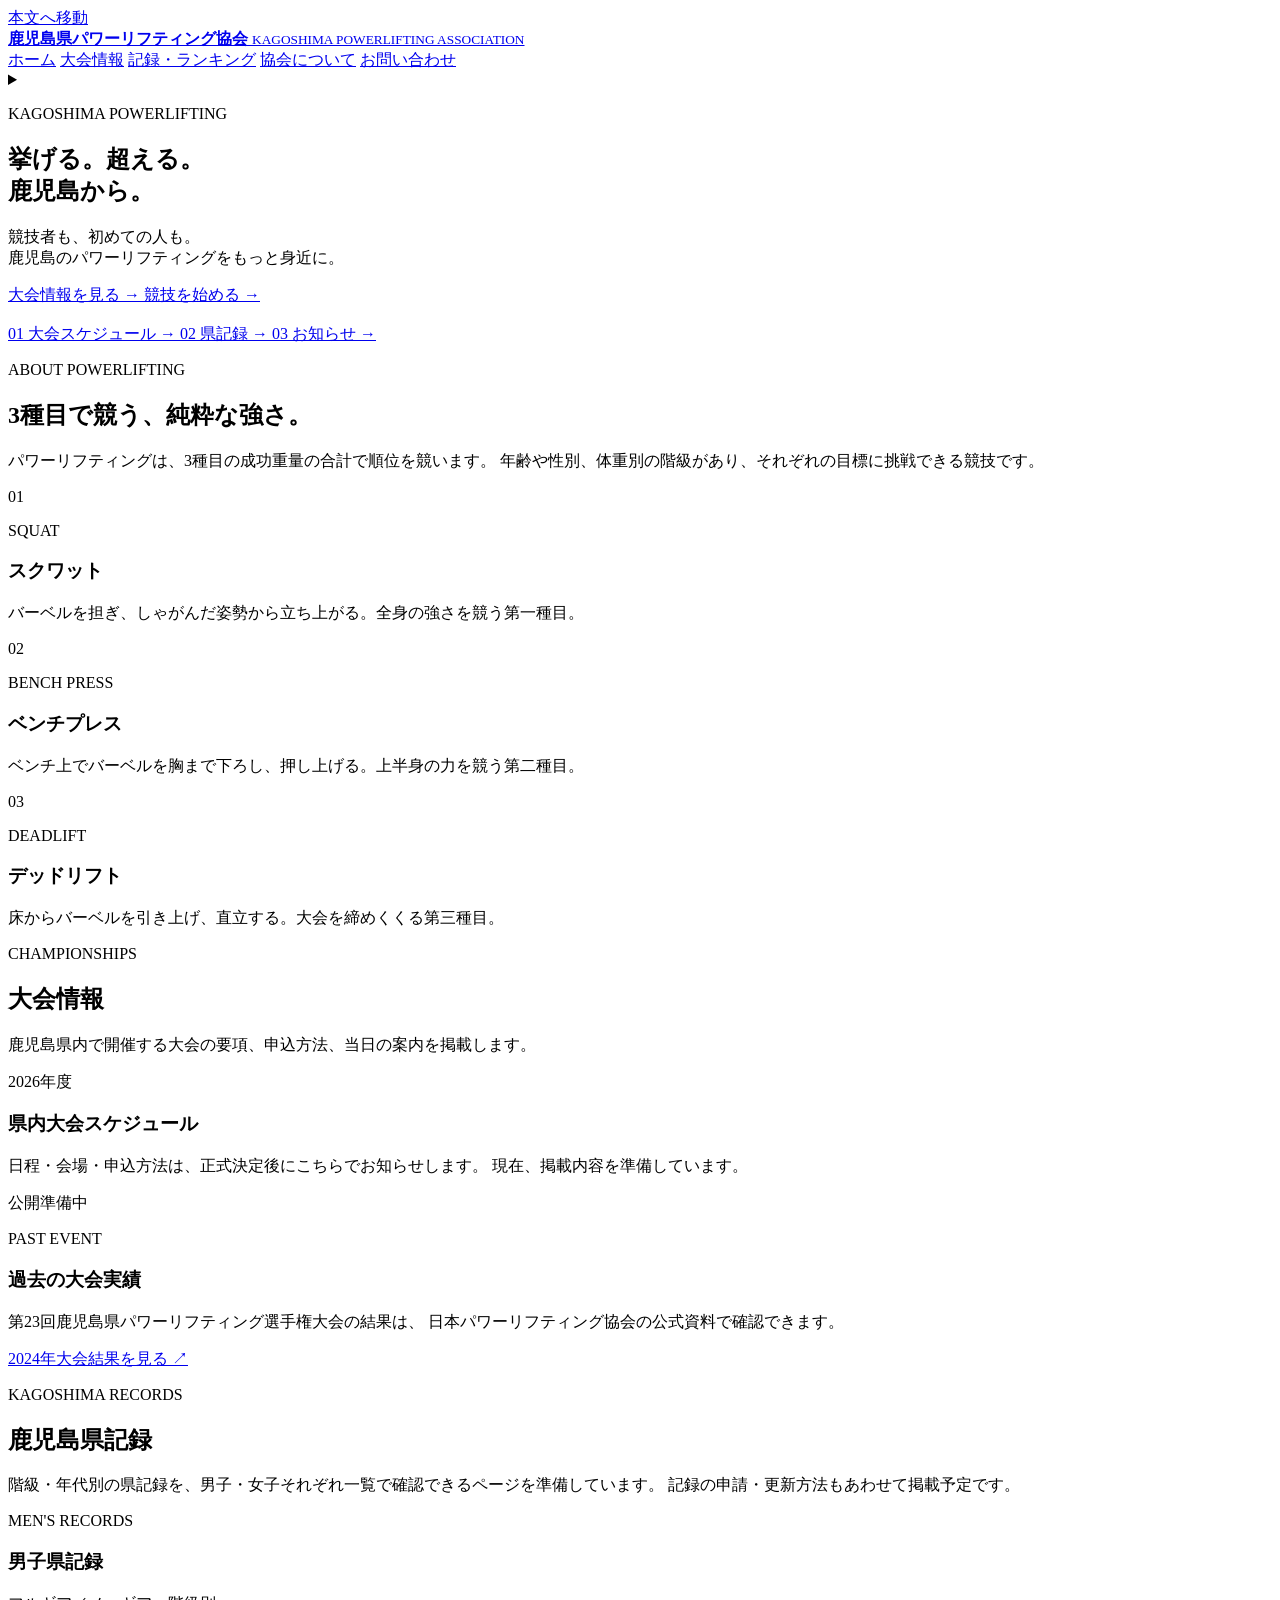
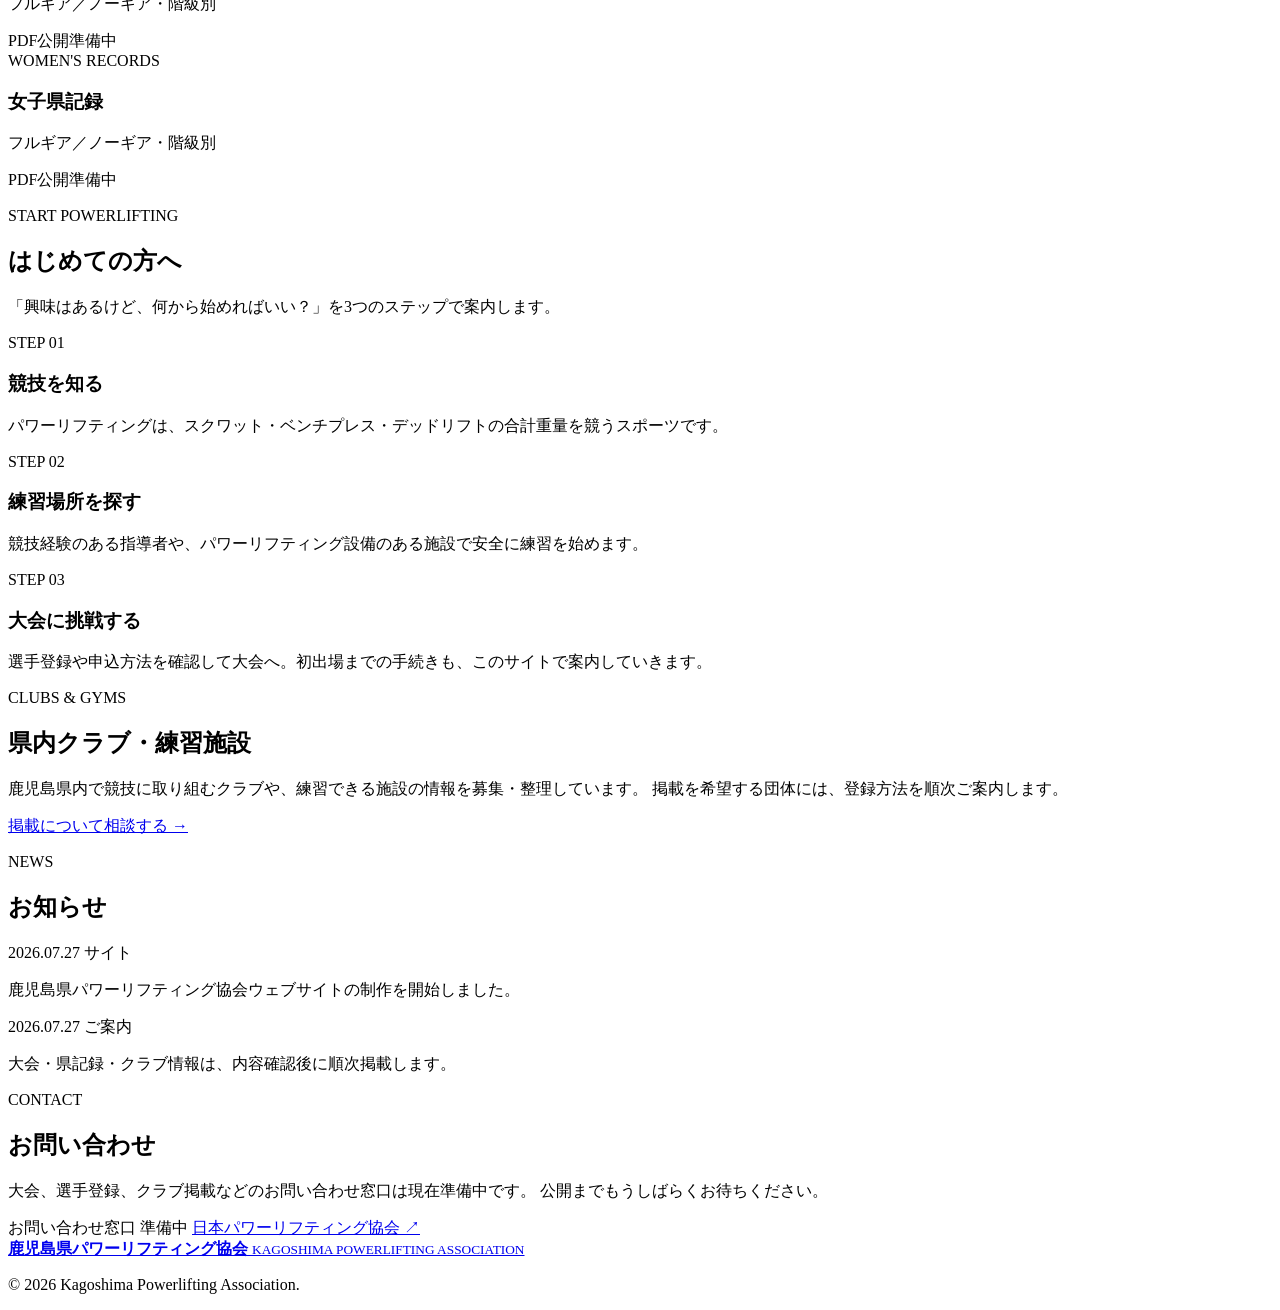
==== index.html @ 95f92a6a "Add files via upload サイトを追加" ====
<!doctype html>
<html lang="ja">
  <head>
    <meta charset="utf-8" />
    <meta name="viewport" content="width=device-width, initial-scale=1" />
    <meta
      name="description"
      content="鹿児島県のパワーリフティング大会情報、県記録、競技の始め方を案内する公式ウェブサイトです。"
    />
    <title>鹿児島県パワーリフティング協会</title>
    <link rel="icon" href="./assets/favicon.svg" type="image/svg+xml" />
    <link rel="stylesheet" href="./assets/style.css" />
  </head>
  <body>
    <div id="top">
      <a class="skipLink" href="#main-content">本文へ移動</a>

      <header class="siteHeader">
        <div class="navShell">
          <a class="brand" href="#top" aria-label="トップページへ">
            <span class="brandMark" aria-hidden="true">
              <span class="brandPlate brandPlateLeft"></span>
              <span class="brandVolcano"></span>
              <span class="brandPlate brandPlateRight"></span>
            </span>
            <span class="brandText">
              <strong>鹿児島県パワーリフティング協会</strong>
              <small>KAGOSHIMA POWERLIFTING ASSOCIATION</small>
            </span>
          </a>

          <nav class="desktopNav" aria-label="メインナビゲーション">
            <a class="isActive" href="#top">ホーム</a>
            <a href="#events">大会情報</a>
            <a href="#records">記録・ランキング</a>
            <a href="#about">協会について</a>
            <a href="#contact">お問い合わせ</a>
          </nav>

          <details class="mobileNav">
            <summary aria-label="メニューを開く">
              <span></span><span></span><span></span>
            </summary>
            <nav aria-label="モバイルナビゲーション">
              <a href="#top">ホーム</a>
              <a href="#events">大会情報</a>
              <a href="#records">記録・ランキング</a>
              <a href="#about">協会について</a>
              <a href="#contact">お問い合わせ</a>
            </nav>
          </details>
        </div>
      </header>

      <main id="main-content">
        <section class="hero" aria-labelledby="hero-title">
          <div class="heroTexture" aria-hidden="true"></div>
          <div class="heroDiagonal heroDiagonalNavy" aria-hidden="true"></div>
          <div class="heroDiagonal heroDiagonalOrange" aria-hidden="true"></div>
          <div class="heroInner">
            <div class="heroCopy">
              <p class="eyebrow">KAGOSHIMA POWERLIFTING</p>
              <h1 id="hero-title">挙げる。超える。<br />鹿児島から。</h1>
              <p class="heroLead">
                競技者も、初めての人も。<br />
                鹿児島のパワーリフティングをもっと身近に。
              </p>
              <div class="heroActions">
                <a class="button buttonPrimary" href="#events">
                  大会情報を見る <span aria-hidden="true">→</span>
                </a>
                <a class="button buttonSecondary" href="#beginner">
                  競技を始める <span aria-hidden="true">→</span>
                </a>
              </div>
            </div>

            <div class="heroArt" aria-hidden="true">
              <div class="sunLine"></div>
              <img
                class="sakurajimaMountain"
                src="./assets/sakurajima-hero.png"
                alt=""
              />
              <img
                class="heroLifter"
                src="./assets/hero-lifter.png"
                alt=""
              />
            </div>
          </div>

          <div class="quickLinks" aria-label="主要コンテンツ">
            <a href="#events">
              <span class="quickNumber">01</span>
              <span class="quickLabel">大会スケジュール</span>
              <span class="quickArrow" aria-hidden="true">→</span>
            </a>
            <a href="#records">
              <span class="quickNumber">02</span>
              <span class="quickLabel">県記録</span>
              <span class="quickArrow" aria-hidden="true">→</span>
            </a>
            <a href="#news">
              <span class="quickNumber">03</span>
              <span class="quickLabel">お知らせ</span>
              <span class="quickArrow" aria-hidden="true">→</span>
            </a>
          </div>
        </section>

        <section class="section aboutSection" id="about">
          <div class="sectionHeading">
            <div>
              <p class="sectionEyebrow">ABOUT POWERLIFTING</p>
              <h2>3種目で競う、純粋な強さ。</h2>
            </div>
            <p>
              パワーリフティングは、3種目の成功重量の合計で順位を競います。
              年齢や性別、体重別の階級があり、それぞれの目標に挑戦できる競技です。
            </p>
          </div>

          <div class="liftGrid">
            <article class="liftCard" data-number="01">
              <div class="liftCardTop">
                <span>01</span><span class="liftBar" aria-hidden="true"></span>
              </div>
              <p class="liftEnglish">SQUAT</p>
              <h3>スクワット</h3>
              <p>バーベルを担ぎ、しゃがんだ姿勢から立ち上がる。全身の強さを競う第一種目。</p>
            </article>
            <article class="liftCard" data-number="02">
              <div class="liftCardTop">
                <span>02</span><span class="liftBar" aria-hidden="true"></span>
              </div>
              <p class="liftEnglish">BENCH PRESS</p>
              <h3>ベンチプレス</h3>
              <p>ベンチ上でバーベルを胸まで下ろし、押し上げる。上半身の力を競う第二種目。</p>
            </article>
            <article class="liftCard" data-number="03">
              <div class="liftCardTop">
                <span>03</span><span class="liftBar" aria-hidden="true"></span>
              </div>
              <p class="liftEnglish">DEADLIFT</p>
              <h3>デッドリフト</h3>
              <p>床からバーベルを引き上げ、直立する。大会を締めくくる第三種目。</p>
            </article>
          </div>
        </section>

        <section class="section sectionTint" id="events">
          <div class="sectionHeading">
            <div>
              <p class="sectionEyebrow">CHAMPIONSHIPS</p>
              <h2>大会情報</h2>
            </div>
            <p>鹿児島県内で開催する大会の要項、申込方法、当日の案内を掲載します。</p>
          </div>

          <div class="eventGrid">
            <article class="eventFeature">
              <div>
                <p class="statusBadge">2026年度</p>
                <h3>県内大会スケジュール</h3>
                <p>
                  日程・会場・申込方法は、正式決定後にこちらでお知らせします。
                  現在、掲載内容を準備しています。
                </p>
              </div>
              <span class="preparingLabel">公開準備中</span>
            </article>

            <article class="eventArchive">
              <p class="sectionEyebrow">PAST EVENT</p>
              <h3>過去の大会実績</h3>
              <p>
                第23回鹿児島県パワーリフティング選手権大会の結果は、
                日本パワーリフティング協会の公式資料で確認できます。
              </p>
              <a
                class="textLink"
                href="https://www.jpa-powerlifting.or.jp/pdf/rural/2024/0531/kagoshima_23_kekka.pdf"
                target="_blank"
                rel="noreferrer"
              >
                2024年大会結果を見る <span aria-hidden="true">↗</span>
              </a>
            </article>
          </div>
        </section>

        <section class="section recordsSection" id="records">
          <div class="recordsIntro">
            <p class="sectionEyebrow">KAGOSHIMA RECORDS</p>
            <h2>鹿児島県記録</h2>
            <p>
              階級・年代別の県記録を、男子・女子それぞれ一覧で確認できるページを準備しています。
              記録の申請・更新方法もあわせて掲載予定です。
            </p>
          </div>

          <div class="recordCards">
            <article>
              <span>MEN'S RECORDS</span>
              <h3>男子県記録</h3>
              <p>フルギア／ノーギア・階級別</p>
              <span class="recordStatus">PDF公開準備中</span>
            </article>
            <article>
              <span>WOMEN'S RECORDS</span>
              <h3>女子県記録</h3>
              <p>フルギア／ノーギア・階級別</p>
              <span class="recordStatus">PDF公開準備中</span>
            </article>
          </div>
        </section>

        <section class="section beginnerSection" id="beginner">
          <div class="sectionHeading sectionHeadingLight">
            <div>
              <p class="sectionEyebrow">START POWERLIFTING</p>
              <h2>はじめての方へ</h2>
            </div>
            <p>「興味はあるけど、何から始めればいい？」を3つのステップで案内します。</p>
          </div>

          <div class="stepGrid">
            <article>
              <span>STEP 01</span>
              <h3>競技を知る</h3>
              <p>パワーリフティングは、スクワット・ベンチプレス・デッドリフトの合計重量を競うスポーツです。</p>
            </article>
            <article>
              <span>STEP 02</span>
              <h3>練習場所を探す</h3>
              <p>競技経験のある指導者や、パワーリフティング設備のある施設で安全に練習を始めます。</p>
            </article>
            <article>
              <span>STEP 03</span>
              <h3>大会に挑戦する</h3>
              <p>選手登録や申込方法を確認して大会へ。初出場までの手続きも、このサイトで案内していきます。</p>
            </article>
          </div>
        </section>

        <section class="section clubsSection">
          <div class="clubsPanel">
            <div>
              <p class="sectionEyebrow">CLUBS &amp; GYMS</p>
              <h2>県内クラブ・練習施設</h2>
              <p>
                鹿児島県内で競技に取り組むクラブや、練習できる施設の情報を募集・整理しています。
                掲載を希望する団体には、登録方法を順次ご案内します。
              </p>
            </div>
            <a class="button buttonDark" href="#contact">
              掲載について相談する <span aria-hidden="true">→</span>
            </a>
          </div>
        </section>

        <section class="section newsSection" id="news">
          <div class="newsHeading">
            <p class="sectionEyebrow">NEWS</p>
            <h2>お知らせ</h2>
          </div>
          <div class="newsList">
            <article>
              <time datetime="2026-07-27">2026.07.27</time>
              <span class="newsCategory">サイト</span>
              <p>鹿児島県パワーリフティング協会ウェブサイトの制作を開始しました。</p>
            </article>
            <article>
              <time datetime="2026-07-27">2026.07.27</time>
              <span class="newsCategory">ご案内</span>
              <p>大会・県記録・クラブ情報は、内容確認後に順次掲載します。</p>
            </article>
          </div>
        </section>

        <section class="contactSection" id="contact">
          <div>
            <p class="sectionEyebrow">CONTACT</p>
            <h2>お問い合わせ</h2>
            <p>
              大会、選手登録、クラブ掲載などのお問い合わせ窓口は現在準備中です。
              公開までもうしばらくお待ちください。
            </p>
          </div>
          <div class="contactActions">
            <span class="preparingLabel preparingLabelLight">お問い合わせ窓口 準備中</span>
            <a
              class="textLink textLinkLight"
              href="https://www.jpa-powerlifting.or.jp/"
              target="_blank"
              rel="noreferrer"
            >
              日本パワーリフティング協会 <span aria-hidden="true">↗</span>
            </a>
          </div>
        </section>
      </main>

      <footer class="siteFooter">
        <a class="brand brandFooter" href="#top">
          <span class="brandMark" aria-hidden="true">
            <span class="brandPlate brandPlateLeft"></span>
            <span class="brandVolcano"></span>
            <span class="brandPlate brandPlateRight"></span>
          </span>
          <span class="brandText">
            <strong>鹿児島県パワーリフティング協会</strong>
            <small>KAGOSHIMA POWERLIFTING ASSOCIATION</small>
          </span>
        </a>
        <p>© 2026 Kagoshima Powerlifting Association.</p>
      </footer>
    </div>

    <script>
      document.querySelectorAll('.mobileNav a').forEach(function (link) {
        link.addEventListener('click', function () {
          var menu = link.closest('details');
          if (menu) menu.removeAttribute('open');
        });
      });
    </script>
  </body>
</html>
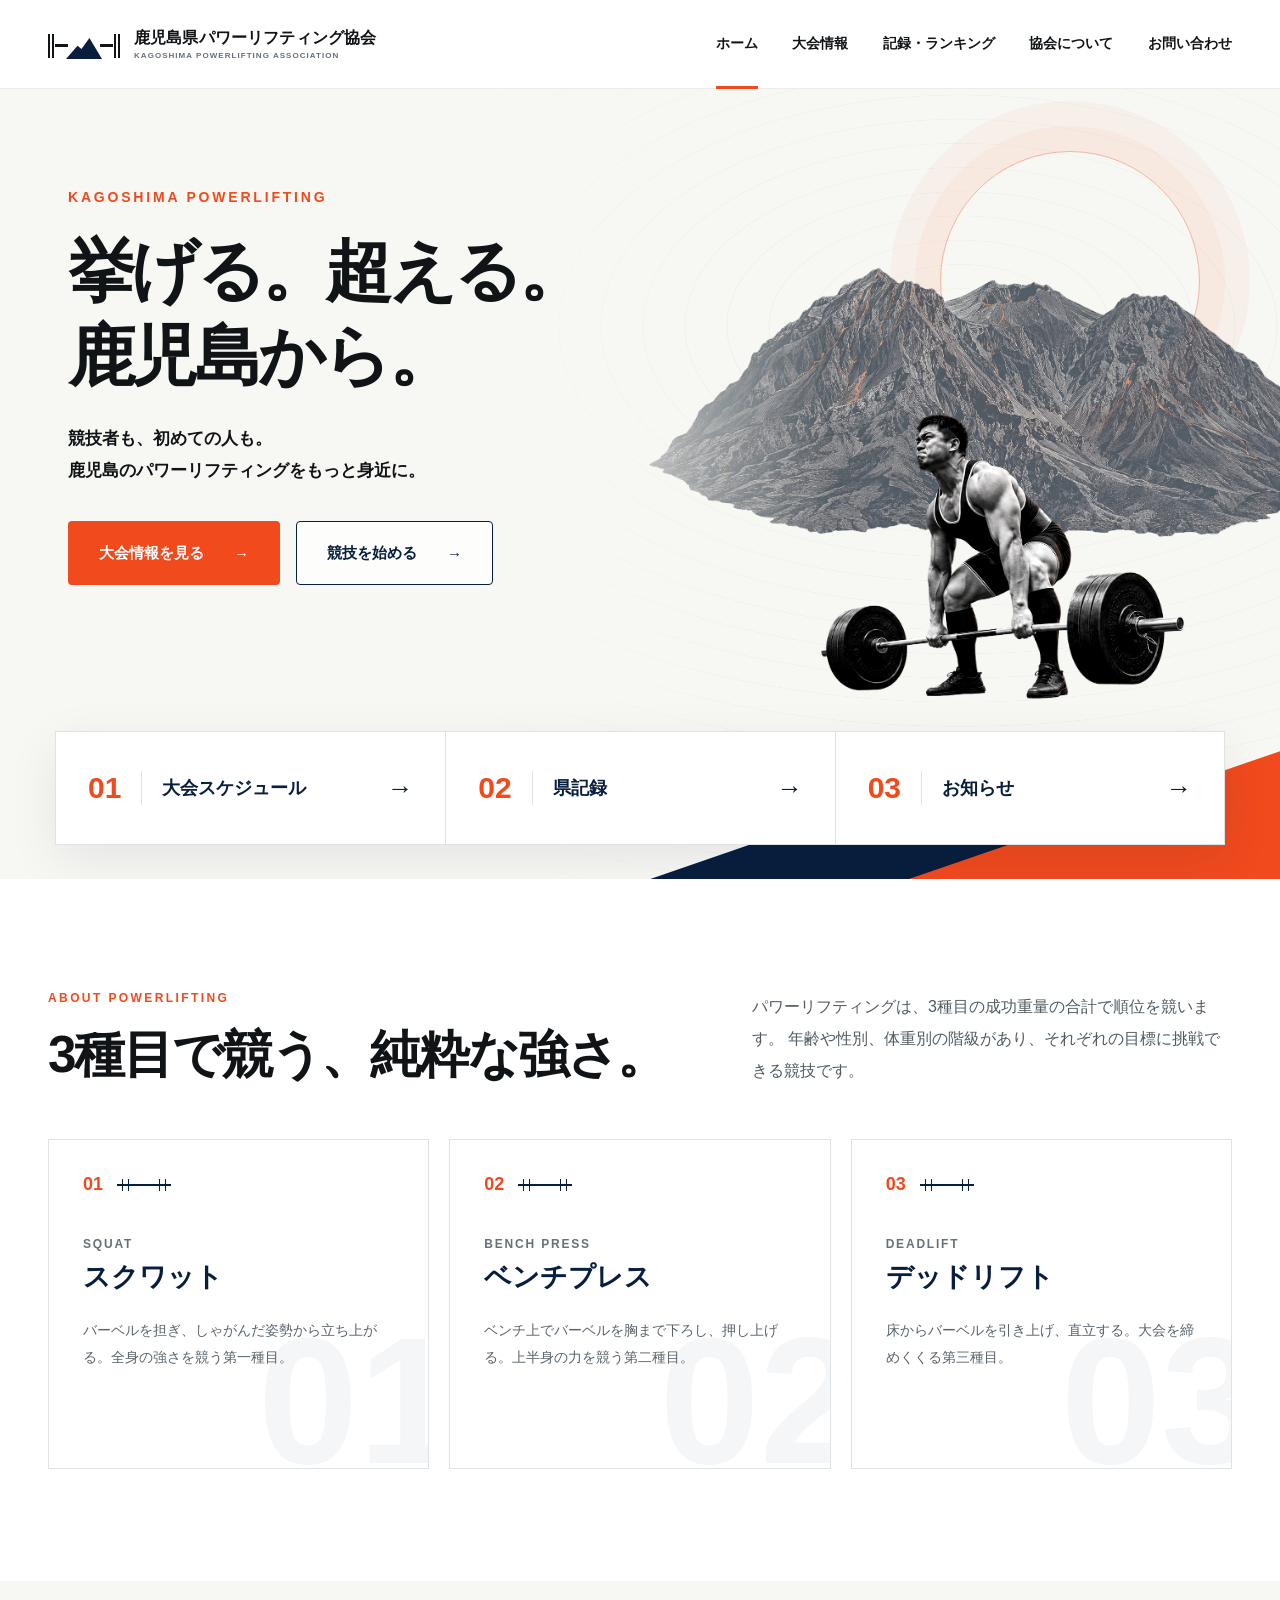
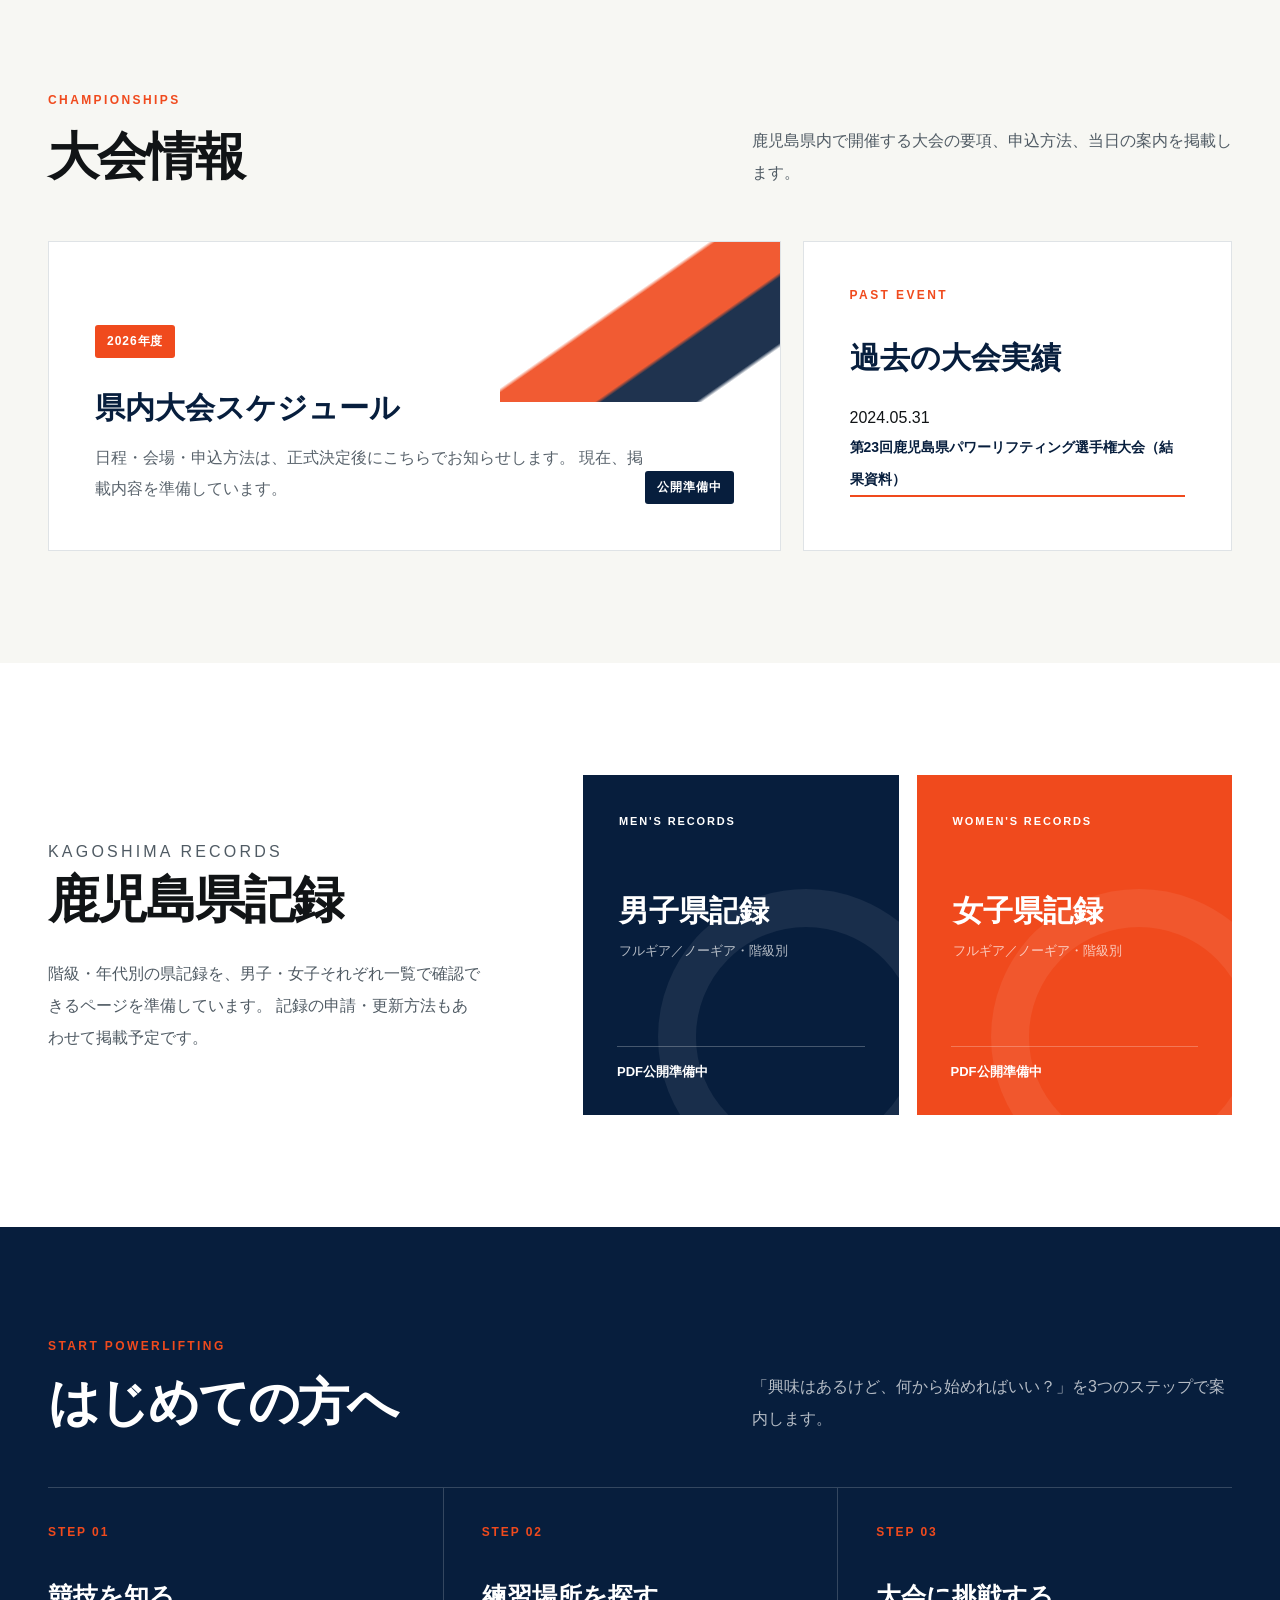
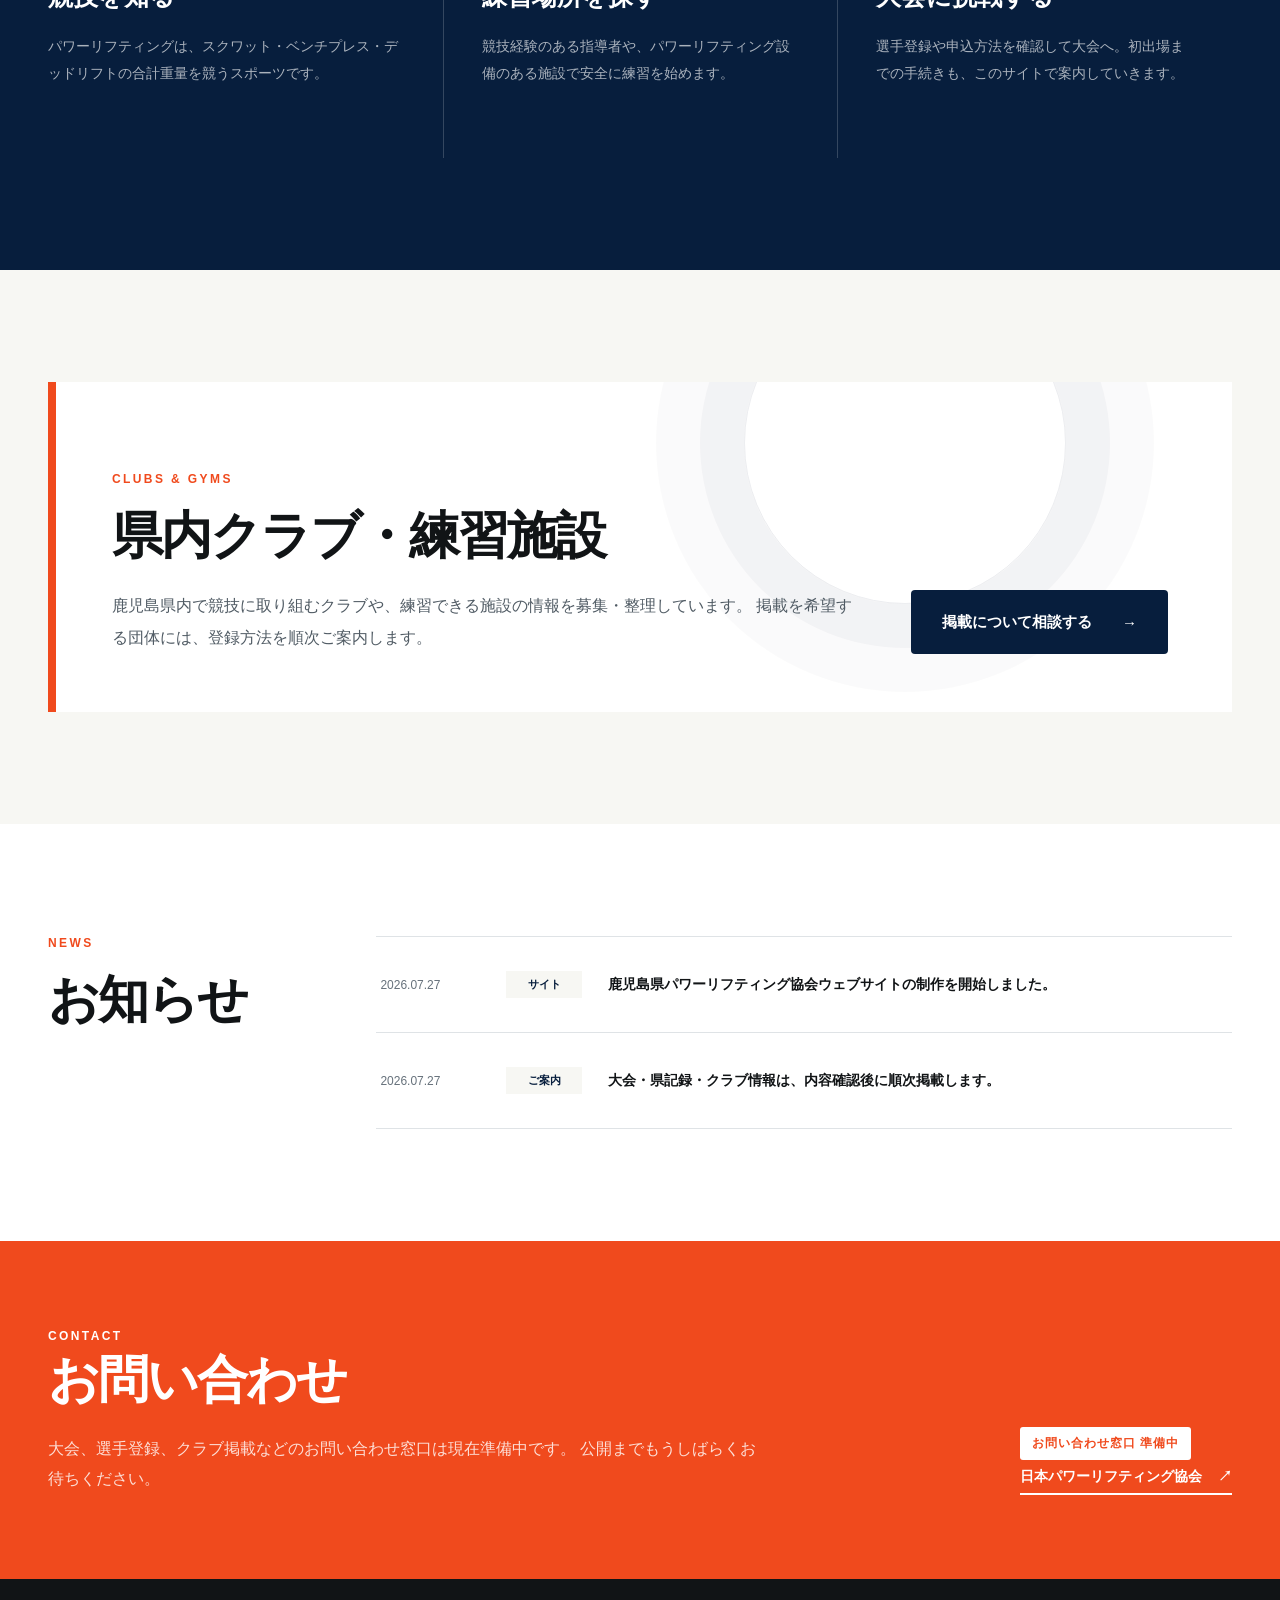
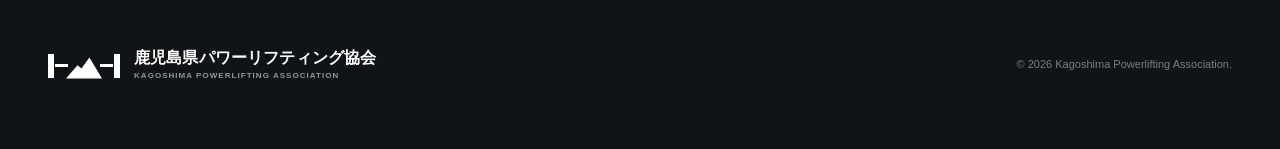
==== commit ffa17e5e: "Add hybrid CMS foundation with per-category publishing modes" ====
--- a/index.html
+++ b/index.html
@@ -326,5 +326,6 @@
         });
       });
     </script>
+    <script src="./assets/cms-content.js" defer></script>
   </body>
 </html>
--- a/assets/style.css
+++ b/assets/style.css
@@ -0,0 +1,1447 @@
+:root {
+  --ink: #111416;
+  --navy: #071e3d;
+  --navy-2: #0d315a;
+  --orange: #f04a1d;
+  --orange-dark: #d93d12;
+  --paper: #f7f7f3;
+  --white: #ffffff;
+  --line: #dfe3e6;
+  --muted: #66717b;
+}
+
+* {
+  box-sizing: border-box;
+}
+
+html {
+  scroll-behavior: smooth;
+  scroll-padding-top: 96px;
+}
+
+body {
+  margin: 0;
+  background: var(--white);
+  color: var(--ink);
+  font-family:
+    "Noto Sans JP", "Hiragino Kaku Gothic ProN", "Yu Gothic", Meiryo,
+    sans-serif;
+}
+
+a {
+  color: inherit;
+  text-decoration: none;
+}
+
+button,
+a,
+summary {
+  -webkit-tap-highlight-color: transparent;
+}
+
+.skipLink {
+  position: fixed;
+  z-index: 200;
+  top: 8px;
+  left: 8px;
+  padding: 12px 18px;
+  background: var(--navy);
+  color: var(--white);
+  transform: translateY(-150%);
+}
+
+.skipLink:focus {
+  transform: translateY(0);
+}
+
+.siteHeader {
+  position: sticky;
+  z-index: 100;
+  top: 0;
+  border-bottom: 1px solid rgb(17 20 22 / 8%);
+  background: rgb(255 255 255 / 94%);
+  backdrop-filter: blur(14px);
+}
+
+.navShell {
+  display: flex;
+  min-height: 88px;
+  max-width: 1440px;
+  margin: 0 auto;
+  padding: 0 48px;
+  align-items: center;
+  justify-content: space-between;
+}
+
+.brand {
+  display: inline-flex;
+  min-width: 0;
+  align-items: center;
+  gap: 14px;
+}
+
+.brandMark {
+  position: relative;
+  display: inline-block;
+  width: 72px;
+  height: 38px;
+  flex: 0 0 auto;
+}
+
+.brandVolcano {
+  position: absolute;
+  top: 9px;
+  left: 18px;
+  width: 36px;
+  height: 25px;
+  background: var(--navy);
+  clip-path: polygon(0 100%, 32% 47%, 43% 60%, 65% 16%, 100% 100%);
+}
+
+.brandVolcano::after {
+  position: absolute;
+  top: 0;
+  left: 19px;
+  width: 18px;
+  height: 8px;
+  border-top: 4px solid var(--orange);
+  border-radius: 50%;
+  content: "";
+  transform: rotate(13deg);
+}
+
+.brandPlate {
+  position: absolute;
+  top: 9px;
+  width: 6px;
+  height: 24px;
+  border-right: 2px solid var(--ink);
+  border-left: 2px solid var(--ink);
+}
+
+.brandPlate::after {
+  position: absolute;
+  top: 10px;
+  width: 13px;
+  height: 3px;
+  background: var(--ink);
+  content: "";
+}
+
+.brandPlateLeft {
+  left: 0;
+}
+
+.brandPlateLeft::after {
+  left: 5px;
+}
+
+.brandPlateRight {
+  right: 0;
+}
+
+.brandPlateRight::after {
+  right: 5px;
+}
+
+.brandText {
+  display: flex;
+  min-width: 0;
+  flex-direction: column;
+}
+
+.brandText strong {
+  font-size: 16px;
+  font-weight: 800;
+  letter-spacing: 0.01em;
+  white-space: nowrap;
+}
+
+.brandText small {
+  margin-top: 2px;
+  color: var(--muted);
+  font-family: "Arial Narrow", Arial, sans-serif;
+  font-size: 8px;
+  font-weight: 700;
+  letter-spacing: 0.13em;
+}
+
+.desktopNav {
+  display: flex;
+  align-self: stretch;
+  align-items: center;
+  gap: clamp(22px, 2.7vw, 46px);
+}
+
+.desktopNav a {
+  position: relative;
+  display: flex;
+  height: 100%;
+  align-items: center;
+  font-size: 14px;
+  font-weight: 700;
+  white-space: nowrap;
+}
+
+.desktopNav a::after {
+  position: absolute;
+  right: 50%;
+  bottom: -1px;
+  left: 50%;
+  height: 3px;
+  background: var(--orange);
+  content: "";
+  transition: right 180ms ease, left 180ms ease;
+}
+
+.desktopNav a:hover::after,
+.desktopNav a:focus-visible::after,
+.desktopNav a.isActive::after {
+  right: 0;
+  left: 0;
+}
+
+.mobileNav {
+  display: none;
+}
+
+.hero {
+  position: relative;
+  min-height: 790px;
+  overflow: hidden;
+  background: var(--paper);
+}
+
+.heroTexture {
+  position: absolute;
+  inset: 0;
+  opacity: 0.45;
+  background:
+    repeating-radial-gradient(
+      ellipse at 75% 30%,
+      transparent 0 22px,
+      rgb(7 30 61 / 8%) 23px,
+      transparent 24px 42px
+    );
+  mask-image: linear-gradient(90deg, transparent 0 34%, #000 58% 100%);
+}
+
+.heroDiagonal {
+  position: absolute;
+  right: -12%;
+  bottom: 45px;
+  width: 75%;
+  height: 132px;
+  transform: rotate(-19deg);
+  transform-origin: center right;
+}
+
+.heroDiagonalNavy {
+  right: 17%;
+  bottom: 6px;
+  width: 64%;
+  background: var(--navy);
+}
+
+.heroDiagonalOrange {
+  background: var(--orange);
+}
+
+.heroInner {
+  position: relative;
+  display: grid;
+  min-height: 670px;
+  max-width: 1440px;
+  margin: 0 auto;
+  padding: 76px 48px 150px;
+  grid-template-columns: 46% 54%;
+}
+
+.heroCopy {
+  position: relative;
+  z-index: 4;
+  align-self: center;
+  padding-left: 20px;
+  animation: hero-copy-in 520ms ease both;
+}
+
+.eyebrow,
+.sectionEyebrow {
+  margin: 0 0 24px;
+  color: var(--orange);
+  font-family: "Arial Narrow", Arial, sans-serif;
+  font-size: 14px;
+  font-weight: 800;
+  letter-spacing: 0.2em;
+}
+
+.hero h1 {
+  max-width: 660px;
+  margin: 0;
+  font-size: clamp(54px, 5.2vw, 84px);
+  font-weight: 900;
+  letter-spacing: -0.055em;
+  line-height: 1.28;
+}
+
+.heroLead {
+  margin: 24px 0 0;
+  font-size: 17px;
+  font-weight: 600;
+  line-height: 1.9;
+}
+
+.heroActions {
+  display: flex;
+  margin-top: 34px;
+  gap: 16px;
+}
+
+.button {
+  display: inline-flex;
+  min-height: 64px;
+  padding: 0 30px;
+  border: 1px solid transparent;
+  border-radius: 4px;
+  align-items: center;
+  justify-content: center;
+  gap: 30px;
+  font-size: 15px;
+  font-weight: 800;
+  transition:
+    background 180ms ease,
+    color 180ms ease,
+    border-color 180ms ease,
+    transform 180ms ease;
+}
+
+.button span,
+.textLink span {
+  transition: transform 180ms ease;
+}
+
+.button:hover span,
+.button:focus-visible span,
+.textLink:hover span,
+.textLink:focus-visible span {
+  transform: translateX(6px);
+}
+
+.buttonPrimary {
+  background: var(--orange);
+  color: var(--white);
+}
+
+.buttonPrimary:hover,
+.buttonPrimary:focus-visible {
+  background: var(--orange-dark);
+}
+
+.buttonSecondary {
+  border-color: var(--navy);
+  background: rgb(255 255 255 / 75%);
+  color: var(--navy);
+}
+
+.buttonSecondary:hover,
+.buttonSecondary:focus-visible {
+  background: var(--navy);
+  color: var(--white);
+}
+
+.heroArt {
+  position: absolute;
+  z-index: 2;
+  top: 15px;
+  right: -55px;
+  bottom: 66px;
+  width: 62%;
+  animation: hero-art-in 720ms ease both;
+}
+
+.heroArt .heroLifter {
+  position: absolute;
+  z-index: 3;
+  right: 2%;
+  bottom: -11%;
+  width: min(780px, 87%);
+  height: 96%;
+  object-fit: contain;
+  object-position: center bottom;
+  filter: saturate(0.2) contrast(1.08);
+}
+
+.heroArt .sakurajimaMountain {
+  position: absolute;
+  z-index: 2;
+  right: -3%;
+  bottom: 16%;
+  width: 105%;
+  height: 67%;
+  object-fit: contain;
+  object-position: right bottom;
+  opacity: 0.72;
+  filter: contrast(0.92) saturate(0.82);
+  mask-image: linear-gradient(
+    90deg,
+    transparent 0%,
+    rgb(0 0 0 / 45%) 17%,
+    #000 37% 100%
+  );
+}
+
+.sunLine {
+  position: absolute;
+  z-index: 1;
+  top: 8%;
+  right: 17%;
+  width: 260px;
+  height: 260px;
+  border: 1px solid rgb(240 74 29 / 38%);
+  border-radius: 50%;
+  box-shadow:
+    0 0 0 25px rgb(240 74 29 / 5%),
+    0 0 0 50px rgb(240 74 29 / 4%);
+}
+
+.quickLinks {
+  position: absolute;
+  z-index: 8;
+  right: 4.3%;
+  bottom: 34px;
+  left: 4.3%;
+  display: grid;
+  max-width: 1316px;
+  margin: 0 auto;
+  border: 1px solid var(--line);
+  background: var(--white);
+  box-shadow: 0 14px 50px rgb(7 30 61 / 8%);
+  grid-template-columns: repeat(3, 1fr);
+}
+
+.quickLinks a {
+  display: grid;
+  min-height: 112px;
+  padding: 20px 32px;
+  align-items: center;
+  gap: 20px;
+  grid-template-columns: auto 1fr auto;
+  transition:
+    box-shadow 180ms ease,
+    transform 180ms ease;
+}
+
+.quickLinks a + a {
+  border-left: 1px solid var(--line);
+}
+
+.quickLinks a:hover,
+.quickLinks a:focus-visible {
+  z-index: 2;
+  box-shadow: inset 0 4px 0 var(--orange);
+  transform: translateY(-2px);
+}
+
+.quickNumber {
+  padding-right: 20px;
+  border-right: 1px solid var(--line);
+  color: var(--orange);
+  font-family: "Arial Narrow", Arial, sans-serif;
+  font-size: 30px;
+  font-weight: 900;
+}
+
+.quickLabel {
+  color: var(--navy);
+  font-size: 18px;
+  font-weight: 800;
+}
+
+.quickArrow {
+  color: var(--navy);
+  font-size: 26px;
+}
+
+.section {
+  padding: 112px max(48px, calc((100vw - 1344px) / 2));
+}
+
+.sectionHeading {
+  display: grid;
+  margin-bottom: 52px;
+  align-items: end;
+  gap: 64px;
+  grid-template-columns: minmax(0, 1fr) minmax(320px, 0.75fr);
+}
+
+.sectionHeading h2,
+.recordsIntro h2,
+.newsHeading h2,
+.contactSection h2,
+.clubsPanel h2 {
+  margin: 0;
+  font-size: clamp(38px, 4vw, 58px);
+  font-weight: 900;
+  letter-spacing: -0.04em;
+  line-height: 1.25;
+}
+
+.sectionHeading > p,
+.recordsIntro > p,
+.clubsPanel > div > p:last-child {
+  margin: 0;
+  color: #505b64;
+  font-size: 16px;
+  font-weight: 500;
+  line-height: 2;
+}
+
+.sectionEyebrow {
+  margin-bottom: 18px;
+  font-size: 12px;
+}
+
+.liftGrid {
+  display: grid;
+  gap: 20px;
+  grid-template-columns: repeat(3, 1fr);
+}
+
+.liftCard {
+  position: relative;
+  min-height: 330px;
+  padding: 34px;
+  overflow: hidden;
+  border: 1px solid var(--line);
+  background: var(--white);
+  transition:
+    border-color 180ms ease,
+    transform 180ms ease,
+    box-shadow 180ms ease;
+}
+
+.liftCard::after {
+  position: absolute;
+  right: -30px;
+  bottom: -36px;
+  color: rgb(7 30 61 / 4%);
+  content: attr(data-number);
+  font-family: Arial, sans-serif;
+  font-size: 180px;
+  font-weight: 900;
+}
+
+.liftCard:hover {
+  border-color: var(--orange);
+  box-shadow: 0 20px 40px rgb(7 30 61 / 8%);
+  transform: translateY(-4px);
+}
+
+.liftCardTop {
+  display: flex;
+  align-items: center;
+  gap: 14px;
+}
+
+.liftCardTop > span:first-child {
+  color: var(--orange);
+  font-family: "Arial Narrow", Arial, sans-serif;
+  font-size: 18px;
+  font-weight: 900;
+}
+
+.liftBar {
+  position: relative;
+  width: 54px;
+  height: 2px;
+  background: var(--navy);
+}
+
+.liftBar::before,
+.liftBar::after {
+  position: absolute;
+  top: -5px;
+  width: 5px;
+  height: 12px;
+  border-right: 1px solid var(--navy);
+  border-left: 1px solid var(--navy);
+  content: "";
+}
+
+.liftBar::before {
+  left: 5px;
+}
+
+.liftBar::after {
+  right: 5px;
+}
+
+.liftEnglish {
+  margin: 42px 0 8px;
+  color: var(--muted);
+  font-family: "Arial Narrow", Arial, sans-serif;
+  font-size: 12px;
+  font-weight: 700;
+  letter-spacing: 0.15em;
+}
+
+.liftCard h3 {
+  margin: 0;
+  color: var(--navy);
+  font-size: 27px;
+  font-weight: 900;
+}
+
+.liftCard > p:last-child {
+  position: relative;
+  z-index: 1;
+  margin: 22px 0 0;
+  color: #59636c;
+  font-size: 14px;
+  line-height: 1.9;
+}
+
+.sectionTint {
+  background: var(--paper);
+}
+
+.eventGrid {
+  display: grid;
+  gap: 22px;
+  grid-template-columns: 1.45fr 0.85fr;
+}
+
+.eventFeature,
+.eventArchive {
+  min-height: 310px;
+  padding: 46px;
+  border: 1px solid var(--line);
+  background: var(--white);
+}
+
+.eventFeature {
+  position: relative;
+  display: flex;
+  overflow: hidden;
+  align-items: flex-end;
+  justify-content: space-between;
+}
+
+.eventFeature::before {
+  position: absolute;
+  top: -80px;
+  right: -50px;
+  width: 330px;
+  height: 240px;
+  background:
+    linear-gradient(145deg, transparent 48%, var(--orange) 49% 65%, transparent 66%),
+    linear-gradient(145deg, transparent 64%, var(--navy) 65% 80%, transparent 81%);
+  content: "";
+  opacity: 0.9;
+}
+
+.eventFeature > div {
+  position: relative;
+  z-index: 1;
+  max-width: 620px;
+}
+
+.statusBadge,
+.preparingLabel {
+  display: inline-flex;
+  width: fit-content;
+  padding: 8px 12px;
+  border-radius: 3px;
+  background: var(--orange);
+  color: var(--white);
+  font-size: 12px;
+  font-weight: 800;
+  letter-spacing: 0.08em;
+}
+
+.eventFeature h3,
+.eventArchive h3 {
+  margin: 18px 0 14px;
+  color: var(--navy);
+  font-size: 30px;
+  font-weight: 900;
+}
+
+.eventFeature p:not(.statusBadge),
+.eventArchive > p:not(.sectionEyebrow) {
+  max-width: 600px;
+  margin: 0;
+  color: #59636c;
+  line-height: 1.9;
+}
+
+.eventFeature > .preparingLabel {
+  position: relative;
+  z-index: 1;
+  background: var(--navy);
+  white-space: nowrap;
+}
+
+.eventArchive {
+  display: flex;
+  flex-direction: column;
+}
+
+.textLink {
+  display: inline-flex;
+  width: fit-content;
+  margin-top: auto;
+  border-bottom: 2px solid var(--orange);
+  color: var(--navy);
+  align-items: center;
+  gap: 16px;
+  font-size: 14px;
+  font-weight: 800;
+  line-height: 2.3;
+}
+
+.recordsSection {
+  display: grid;
+  align-items: center;
+  gap: clamp(60px, 8vw, 130px);
+  grid-template-columns: 0.8fr 1.2fr;
+}
+
+.recordsIntro > p:last-child {
+  margin-top: 26px;
+}
+
+.recordCards {
+  display: grid;
+  gap: 18px;
+  grid-template-columns: repeat(2, 1fr);
+}
+
+.recordCards article {
+  position: relative;
+  min-height: 340px;
+  padding: 36px;
+  overflow: hidden;
+  background: var(--navy);
+  color: var(--white);
+}
+
+.recordCards article:last-child {
+  background: var(--orange);
+}
+
+.recordCards article::after {
+  position: absolute;
+  right: -55px;
+  bottom: -70px;
+  width: 220px;
+  height: 220px;
+  border: 38px solid rgb(255 255 255 / 7%);
+  border-radius: 50%;
+  content: "";
+}
+
+.recordCards article > span:first-child {
+  font-family: "Arial Narrow", Arial, sans-serif;
+  font-size: 11px;
+  font-weight: 800;
+  letter-spacing: 0.17em;
+}
+
+.recordCards h3 {
+  margin: 62px 0 10px;
+  font-size: 30px;
+  font-weight: 900;
+}
+
+.recordCards p {
+  margin: 0;
+  color: rgb(255 255 255 / 70%);
+  font-size: 13px;
+}
+
+.recordStatus {
+  position: absolute;
+  right: 34px;
+  bottom: 34px;
+  left: 34px;
+  z-index: 1;
+  padding-top: 16px;
+  border-top: 1px solid rgb(255 255 255 / 25%);
+  font-size: 13px;
+  font-weight: 700;
+}
+
+.beginnerSection {
+  background: var(--navy);
+  color: var(--white);
+}
+
+.sectionHeadingLight > p {
+  color: rgb(255 255 255 / 70%);
+}
+
+.stepGrid {
+  display: grid;
+  border-top: 1px solid rgb(255 255 255 / 18%);
+  grid-template-columns: repeat(3, 1fr);
+}
+
+.stepGrid article {
+  min-height: 270px;
+  padding: 34px 38px 10px 0;
+}
+
+.stepGrid article + article {
+  padding-left: 38px;
+  border-left: 1px solid rgb(255 255 255 / 18%);
+}
+
+.stepGrid span {
+  color: var(--orange);
+  font-family: "Arial Narrow", Arial, sans-serif;
+  font-size: 12px;
+  font-weight: 800;
+  letter-spacing: 0.16em;
+}
+
+.stepGrid h3 {
+  margin: 40px 0 20px;
+  font-size: 25px;
+  font-weight: 800;
+}
+
+.stepGrid p {
+  margin: 0;
+  color: rgb(255 255 255 / 66%);
+  font-size: 14px;
+  line-height: 1.95;
+}
+
+.clubsSection {
+  background: var(--paper);
+}
+
+.clubsPanel {
+  position: relative;
+  display: flex;
+  min-height: 330px;
+  padding: 58px 64px;
+  overflow: hidden;
+  background: var(--white);
+  align-items: flex-end;
+  justify-content: space-between;
+  gap: 48px;
+}
+
+.clubsPanel::before {
+  position: absolute;
+  top: 0;
+  bottom: 0;
+  left: 0;
+  width: 8px;
+  background: var(--orange);
+  content: "";
+}
+
+.clubsPanel::after {
+  position: absolute;
+  top: -100px;
+  right: 14%;
+  width: 320px;
+  height: 320px;
+  border: 1px solid rgb(7 30 61 / 8%);
+  border-radius: 50%;
+  box-shadow:
+    0 0 0 44px rgb(7 30 61 / 3%),
+    0 0 0 88px rgb(7 30 61 / 2%);
+  content: "";
+}
+
+.clubsPanel > div {
+  position: relative;
+  z-index: 1;
+  max-width: 760px;
+}
+
+.clubsPanel > div > p:last-child {
+  margin-top: 22px;
+}
+
+.buttonDark {
+  position: relative;
+  z-index: 1;
+  flex: 0 0 auto;
+  background: var(--navy);
+  color: var(--white);
+}
+
+.buttonDark:hover,
+.buttonDark:focus-visible {
+  background: var(--orange);
+}
+
+.newsSection {
+  display: grid;
+  align-items: start;
+  gap: 80px;
+  grid-template-columns: 0.45fr 1.55fr;
+}
+
+.newsList {
+  border-top: 1px solid var(--line);
+}
+
+.newsList article {
+  display: grid;
+  min-height: 96px;
+  padding: 25px 4px;
+  border-bottom: 1px solid var(--line);
+  align-items: center;
+  gap: 26px;
+  grid-template-columns: 100px 76px 1fr;
+}
+
+.newsList time {
+  color: var(--muted);
+  font-family: Arial, sans-serif;
+  font-size: 12px;
+}
+
+.newsCategory {
+  padding: 6px 8px;
+  background: var(--paper);
+  color: var(--navy);
+  font-size: 11px;
+  font-weight: 800;
+  text-align: center;
+}
+
+.newsList p {
+  margin: 0;
+  font-size: 14px;
+  font-weight: 600;
+  line-height: 1.7;
+}
+
+.contactSection {
+  display: flex;
+  max-width: 100%;
+  padding: 84px max(48px, calc((100vw - 1344px) / 2));
+  background: var(--orange);
+  color: var(--white);
+  align-items: flex-end;
+  justify-content: space-between;
+  gap: 60px;
+}
+
+.contactSection > div:first-child {
+  max-width: 720px;
+}
+
+.contactSection .sectionEyebrow {
+  color: var(--white);
+}
+
+.contactSection h2 {
+  margin-bottom: 22px;
+}
+
+.contactSection p {
+  margin: 0;
+  color: rgb(255 255 255 / 82%);
+  line-height: 1.9;
+}
+
+.contactActions {
+  display: flex;
+  flex-direction: column;
+  align-items: flex-start;
+}
+
+.preparingLabelLight {
+  background: var(--white);
+  color: var(--orange);
+}
+
+.textLinkLight {
+  border-color: var(--white);
+  color: var(--white);
+}
+
+.siteFooter {
+  display: flex;
+  min-height: 170px;
+  padding: 44px max(48px, calc((100vw - 1344px) / 2));
+  background: var(--ink);
+  color: var(--white);
+  align-items: center;
+  justify-content: space-between;
+  gap: 30px;
+}
+
+.brandFooter .brandVolcano {
+  background: var(--white);
+}
+
+.brandFooter .brandPlate,
+.brandFooter .brandPlate::after {
+  border-color: var(--white);
+  background: var(--white);
+}
+
+.brandFooter .brandText small {
+  color: rgb(255 255 255 / 55%);
+}
+
+.siteFooter > p {
+  margin: 0;
+  color: rgb(255 255 255 / 45%);
+  font-family: Arial, sans-serif;
+  font-size: 11px;
+}
+
+a:focus-visible,
+summary:focus-visible {
+  outline: 3px solid #ffb59e;
+  outline-offset: 4px;
+}
+
+@keyframes hero-copy-in {
+  from {
+    opacity: 0;
+    transform: translateY(16px);
+  }
+  to {
+    opacity: 1;
+    transform: translateY(0);
+  }
+}
+
+@keyframes hero-art-in {
+  from {
+    opacity: 0;
+    transform: translateX(32px);
+  }
+  to {
+    opacity: 1;
+    transform: translateX(0);
+  }
+}
+
+@media (max-width: 1100px) {
+  .navShell {
+    padding: 0 28px;
+  }
+
+  .brandText strong {
+    font-size: 14px;
+  }
+
+  .desktopNav {
+    gap: 18px;
+  }
+
+  .desktopNav a {
+    font-size: 12px;
+  }
+
+  .heroInner {
+    padding-right: 28px;
+    padding-left: 28px;
+    grid-template-columns: 52% 48%;
+  }
+
+  .heroArt {
+    right: -120px;
+    width: 68%;
+  }
+
+  .heroArt .heroLifter {
+    right: -2%;
+    width: 90%;
+  }
+
+  .heroArt .sakurajimaMountain {
+    right: -7%;
+    width: 108%;
+  }
+
+  .hero h1 {
+    font-size: 58px;
+  }
+
+  .section {
+    padding-right: 32px;
+    padding-left: 32px;
+  }
+
+  .quickLinks {
+    right: 28px;
+    left: 28px;
+  }
+
+  .quickLinks a {
+    padding: 18px 22px;
+  }
+
+  .recordsSection {
+    gap: 50px;
+  }
+}
+
+@media (max-width: 820px) {
+  html {
+    scroll-padding-top: 76px;
+  }
+
+  .navShell {
+    min-height: 76px;
+    padding: 0 20px;
+  }
+
+  .brandMark {
+    width: 58px;
+    transform: scale(0.88);
+    transform-origin: left center;
+  }
+
+  .brandText strong {
+    font-size: 13px;
+  }
+
+  .brandText small {
+    display: none;
+  }
+
+  .desktopNav {
+    display: none;
+  }
+
+  .mobileNav {
+    position: relative;
+    display: block;
+  }
+
+  .mobileNav summary {
+    display: flex;
+    width: 46px;
+    height: 46px;
+    cursor: pointer;
+    list-style: none;
+    flex-direction: column;
+    align-items: center;
+    justify-content: center;
+    gap: 6px;
+  }
+
+  .mobileNav summary::-webkit-details-marker {
+    display: none;
+  }
+
+  .mobileNav summary span {
+    width: 24px;
+    height: 2px;
+    background: var(--navy);
+  }
+
+  .mobileNav nav {
+    position: absolute;
+    top: 58px;
+    right: 0;
+    display: flex;
+    width: min(320px, calc(100vw - 32px));
+    padding: 12px 24px;
+    border-top: 3px solid var(--orange);
+    background: var(--white);
+    box-shadow: 0 18px 45px rgb(7 30 61 / 16%);
+    flex-direction: column;
+  }
+
+  .mobileNav nav a {
+    padding: 16px 2px;
+    border-bottom: 1px solid var(--line);
+    font-size: 14px;
+    font-weight: 700;
+  }
+
+  .hero {
+    min-height: auto;
+    padding-bottom: 0;
+  }
+
+  .heroInner {
+    display: block;
+    min-height: 760px;
+    padding: 64px 24px 300px;
+  }
+
+  .heroCopy {
+    padding-left: 0;
+  }
+
+  .hero h1 {
+    font-size: clamp(45px, 12vw, 68px);
+  }
+
+  .heroArt {
+    top: auto;
+    right: -9%;
+    bottom: 82px;
+    width: 88%;
+    height: 390px;
+  }
+
+  .heroArt .heroLifter {
+    right: 0;
+    bottom: -17%;
+    width: 93%;
+    height: 112%;
+  }
+
+  .heroArt .sakurajimaMountain {
+    right: -12%;
+    bottom: 11%;
+    width: 112%;
+    height: 72%;
+    opacity: 0.62;
+  }
+
+  .heroTexture {
+    mask-image: linear-gradient(180deg, transparent 0 24%, #000 54% 100%);
+  }
+
+  .heroDiagonal {
+    bottom: 115px;
+    width: 105%;
+    height: 76px;
+  }
+
+  .heroDiagonalNavy {
+    right: 8%;
+    bottom: 85px;
+    width: 105%;
+  }
+
+  .quickLinks {
+    position: relative;
+    right: auto;
+    bottom: auto;
+    left: auto;
+    border-right: 0;
+    border-left: 0;
+    grid-template-columns: 1fr;
+  }
+
+  .quickLinks a {
+    min-height: 84px;
+  }
+
+  .quickLinks a + a {
+    border-top: 1px solid var(--line);
+    border-left: 0;
+  }
+
+  .section {
+    padding: 84px 24px;
+  }
+
+  .sectionHeading {
+    gap: 24px;
+    grid-template-columns: 1fr;
+  }
+
+  .liftGrid,
+  .eventGrid,
+  .recordsSection,
+  .newsSection {
+    grid-template-columns: 1fr;
+  }
+
+  .liftCard {
+    min-height: 270px;
+  }
+
+  .eventFeature {
+    display: block;
+  }
+
+  .eventFeature > .preparingLabel {
+    margin-top: 28px;
+  }
+
+  .recordCards {
+    gap: 12px;
+  }
+
+  .stepGrid {
+    grid-template-columns: 1fr;
+  }
+
+  .stepGrid article,
+  .stepGrid article + article {
+    min-height: auto;
+    padding: 32px 0;
+    border-bottom: 1px solid rgb(255 255 255 / 18%);
+    border-left: 0;
+  }
+
+  .stepGrid h3 {
+    margin-top: 22px;
+  }
+
+  .clubsPanel {
+    padding: 48px 34px;
+    align-items: flex-start;
+    flex-direction: column;
+  }
+
+  .contactSection {
+    padding: 72px 24px;
+    align-items: flex-start;
+    flex-direction: column;
+  }
+
+  .siteFooter {
+    padding: 46px 24px;
+    align-items: flex-start;
+    flex-direction: column;
+  }
+}
+
+@media (max-width: 560px) {
+  .brand {
+    gap: 5px;
+  }
+
+  .brandMark {
+    width: 50px;
+    transform: scale(0.78);
+  }
+
+  .brandText strong {
+    font-size: 11px;
+  }
+
+  .heroInner {
+    min-height: 740px;
+    padding-top: 52px;
+    padding-bottom: 280px;
+  }
+
+  .eyebrow {
+    font-size: 11px;
+  }
+
+  .hero h1 {
+    font-size: 44px;
+    line-height: 1.25;
+  }
+
+  .heroLead {
+    font-size: 14px;
+  }
+
+  .heroActions {
+    align-items: stretch;
+    flex-direction: column;
+  }
+
+  .button {
+    min-height: 58px;
+    padding: 0 22px;
+    justify-content: space-between;
+  }
+
+  .heroArt {
+    right: -12%;
+    bottom: 68px;
+    width: 105%;
+    height: 325px;
+  }
+
+  .heroArt .sakurajimaMountain {
+    right: -8%;
+    bottom: 15%;
+    width: 107%;
+    height: 68%;
+    opacity: 0.58;
+  }
+
+  .quickLinks a {
+    padding: 16px 20px;
+  }
+
+  .quickNumber {
+    font-size: 25px;
+  }
+
+  .quickLabel {
+    font-size: 16px;
+  }
+
+  .sectionHeading h2,
+  .recordsIntro h2,
+  .newsHeading h2,
+  .contactSection h2,
+  .clubsPanel h2 {
+    font-size: 36px;
+  }
+
+  .eventFeature,
+  .eventArchive {
+    min-height: auto;
+    padding: 32px 26px;
+  }
+
+  .recordCards {
+    grid-template-columns: 1fr;
+  }
+
+  .recordCards article {
+    min-height: 280px;
+  }
+
+  .clubsPanel {
+    padding: 42px 24px 42px 30px;
+  }
+
+  .newsList article {
+    gap: 14px;
+    grid-template-columns: 90px 1fr;
+  }
+
+  .newsList p {
+    grid-column: 1 / -1;
+  }
+
+  .brandFooter .brandText strong {
+    font-size: 12px;
+  }
+}
+
+@media (prefers-reduced-motion: reduce) {
+  html {
+    scroll-behavior: auto;
+  }
+
+  *,
+  *::before,
+  *::after {
+    animation-duration: 0.01ms !important;
+    animation-iteration-count: 1 !important;
+    transition-duration: 0.01ms !important;
+  }
+}
+
+
+/* CMS が追加した情報の表示。既存のサイトデザインを優先する。 */
+.cmsEntryList { list-style: none; padding: 0; margin: 1rem 0 0; display: grid; gap: .85rem; }
+.cmsEntryList li { border-bottom: 1px solid var(--line, #ddd); padding: 0 0 .85rem; overflow-wrap: anywhere; }
+.cmsEntryList li:last-child { border-bottom: 0; padding-bottom: 0; }
+.cmsEntryList p { margin: .25rem 0; }
+.cmsEntryList a { display: inline-block; margin-top: .25rem; }
+.cmsTableWrap { width: 100%; overflow-x: auto; }
+.cmsRecordTable { border-collapse: collapse; width: 100%; min-width: 720px; background: white; font-size: .9rem; }
+.cmsRecordTable th, .cmsRecordTable td { padding: .7rem; border: 1px solid var(--line, #ddd); text-align: left; vertical-align: top; }
+.cmsRecordTable th { background: #edf1f6; color: #14253d; }
